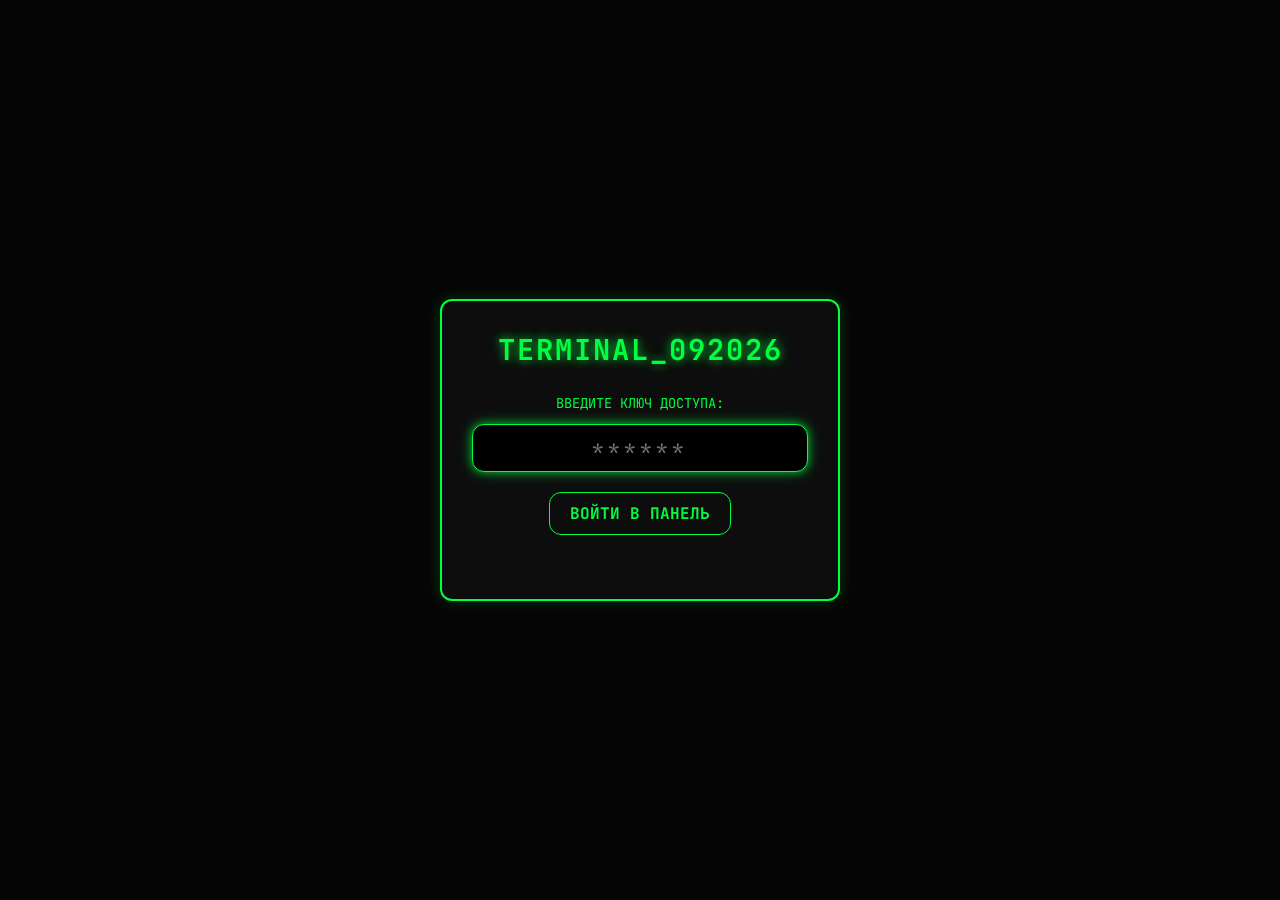
==== templates/admin.html @ 410e2d7f "Add files via upload" ====
<!DOCTYPE html>
<html lang="ru">
<head>
    <meta charset="UTF-8">
    <meta name="viewport" content="width=device-width, initial-scale=1.0">
    <title>TERMINAL-092026 // АДМИНИСТРАТОР</title>
    <link rel="stylesheet" href="/static/css/style.css">
    <link rel="icon" href="data:image/svg+xml,<svg xmlns=%22http://www.w3.org/2000/svg%22 viewBox=%220 0 100 100%22><text y=%22.9em%22 font-size=%2290%22>🛠️</text></svg>">
</head>
<body class="screen-flicker">

    <!-- Lock Screen Overlay -->
    <div id="lock-screen">
        <div class="lock-container">
            <div class="lock-logo glow-text">TERMINAL_092026</div>
            <div class="form-label" style="margin-bottom: 12px;">ВВЕДИТЕ КЛЮЧ ДОСТУПА:</div>
            <input type="password" id="password-input" class="lock-input" placeholder="******" autofocus>
            <button id="auth-btn" class="btn-terminal">ВОЙТИ В ПАНЕЛЬ</button>
            <div id="auth-error" class="error-msg"></div>
        </div>
    </div>

    <!-- Main Content (Hidden until authorized) -->
    <div id="main-content" style="display: none;">
        <div class="container admin-container">
            <header>
                <div class="title glow-text">> TERMINAL_092026 // ADMIN CONTROL</div>
                <div class="status-indicator">
                    <span id="status-text">ПОДКЛЮЧЕНИЕ...</span>
                    <div id="status-dot" class="status-dot disconnected"></div>
                </div>
            </header>

            <main>
                <!-- Soundboard section -->
                <div class="form-group">
                    <h3 class="form-label glow-text">> САУНДБОРД ДЛЯ ПРОЕКТОРА (МГНОВЕННЫЙ ЗВУК)</h3>
                    <div class="soundboard-grid" style="margin-top: 10px;">
                        <button type="button" class="btn-terminal btn-sound" data-sound="applause">
                            <span>👏 АПЛОДИСМЕНТЫ</span>
                            <span style="font-size: 0.7rem; opacity: 0.6;">Synth Noise Claps</span>
                        </button>
                        <button type="button" class="btn-terminal btn-sound" data-sound="laughter">
                            <span>😂 СМЕХ</span>
                            <span style="font-size: 0.7rem; opacity: 0.6;">Chirp Laughs</span>
                        </button>
                        <button type="button" class="btn-terminal btn-sound" data-sound="fail">
                            <span>📉 ФЕЙЛ</span>
                            <span style="font-size: 0.7rem; opacity: 0.6;">Pitch Wah-Wah</span>
                        </button>
                        <button type="button" class="btn-terminal btn-sound" data-sound="fanfare">
                            <span>🎺 ФАНФАРЫ</span>
                            <span style="font-size: 0.7rem; opacity: 0.6;">Triad Saw Synth</span>
                        </button>
                        <button type="button" class="btn-terminal btn-sound" data-sound="bassboost">
                            <span>🔊 BASS-BOOST ROFL</span>
                            <span style="font-size: 0.7rem; opacity: 0.6;">Sub-Bass Slider</span>
                        </button>
                    </div>
                </div>

                <!-- Moderation section -->
                <div class="form-group" style="margin-top: 30px;">
                    <h3 class="form-label admin-feed-title glow-text">> МОДЕРАЦИЯ СООБЩЕНИЙ</h3>
                    <div id="admin-feed">
                        <div class="admin-message-row" style="justify-content: center; border-color: #333;">
                            <span style="color: #555;">ЛЕНТА МОДЕРАЦИИ ПУСТА...</span>
                        </div>
                    </div>
                </div>
            </main>
        </div>
    </div>

    <!-- Notification Toast Area -->
    <div class="notification-container" id="notification-container"></div>

    <script src="/static/js/app.js"></script>
</body>
</html>
---- static/css/style.css ----
@import url('https://fonts.googleapis.com/css2?family=Atkinson+Hyperlegible:ital,wght@0,400;0,700;1,400;1,700&family=JetBrains+Mono:wght@400;700&display=swap');

/* --- Reset & Base --- */
* {
    box-sizing: border-box;
    margin: 0;
    padding: 0;
}

body {
    background-color: #0A0A0A;
    color: #00FF41;
    font-family: 'JetBrains Mono', 'Courier New', monospace;
    overflow-x: hidden;
    min-height: 100vh;
    position: relative;
}

/* CRT Scanline & Grain Overlay */
body::after {
    content: " ";
    display: block;
    position: fixed;
    top: 0;
    left: 0;
    bottom: 0;
    right: 0;
    background: linear-gradient(rgba(18, 16, 16, 0) 50%, rgba(0, 0, 0, 0.3) 50%);
    background-size: 100% 4px;
    z-index: 9999;
    pointer-events: none;
    opacity: 0.8;
}

/* Screen Flicker Effect */
.screen-flicker {
    animation: crt-flicker 0.15s infinite;
}

@keyframes crt-flicker {
    0% { opacity: 0.99; }
    50% { opacity: 1; }
    100% { opacity: 0.985; }
}

/* --- Theme Variables & Glows --- */
:root {
    --neon-green: #00FF41;
    --neon-green-glow: 0 0 8px rgba(0, 255, 65, 0.6), 0 0 15px rgba(0, 255, 65, 0.4);
    --acid-red: #FF003C;
    --cyber-yellow: #FFD700;
    --purple: #BF00FF;
    --classic-white: #FFFFFF;
}

.glow-text {
    text-shadow: var(--neon-green-glow);
}

.border-neon {
    border: 1px solid var(--neon-green);
    box-shadow: 0 0 8px rgba(0, 255, 65, 0.3);
}

/* --- Authorization / Lock Screen --- */
#lock-screen {
    position: fixed;
    top: 0;
    left: 0;
    width: 100vw;
    height: 100vh;
    background-color: #050505;
    z-index: 10000;
    display: flex;
    flex-direction: column;
    justify-content: center;
    align-items: center;
    padding: 20px;
}

.lock-container {
    width: 100%;
    max-width: 400px;
    border: 2px solid var(--neon-green);
    box-shadow: 0 0 15px rgba(0, 255, 65, 0.2);
    background: #0D0D0D;
    padding: 30px;
    text-align: center;
}

.lock-logo {
    font-size: 1.8rem;
    margin-bottom: 25px;
    font-weight: bold;
    letter-spacing: 2px;
}

.lock-input {
    width: 100%;
    background: #000;
    border: 1px solid var(--neon-green);
    color: var(--neon-green);
    font-family: inherit;
    font-size: 1.2rem;
    padding: 10px;
    text-align: center;
    margin-bottom: 20px;
    outline: none;
    letter-spacing: 4px;
}

.lock-input:focus {
    box-shadow: var(--neon-green-glow);
}

.btn-terminal {
    background: transparent;
    border: 1px solid var(--neon-green);
    color: var(--neon-green);
    font-family: inherit;
    font-size: 1rem;
    padding: 10px 20px;
    cursor: pointer;
    text-transform: uppercase;
    transition: all 0.2s ease;
    font-weight: bold;
    outline: none;
}

.btn-terminal:hover {
    background: var(--neon-green);
    color: #000;
    box-shadow: var(--neon-green-glow);
}

.error-msg {
    color: var(--acid-red);
    margin-top: 15px;
    font-size: 0.9rem;
    min-height: 1.2rem;
}

/* --- Layout & Typography --- */
.container {
    max-width: 1200px;
    margin: 0 auto;
    padding: 20px;
}

header {
    border-bottom: 1px solid #222;
    padding-bottom: 15px;
    margin-bottom: 30px;
    display: flex;
    justify-content: space-between;
    align-items: center;
}

.title {
    font-size: 1.5rem;
    letter-spacing: 1px;
}

.status-indicator {
    font-size: 0.85rem;
    display: flex;
    align-items: center;
    gap: 8px;
}

.status-dot {
    width: 8px;
    height: 8px;
    background-color: var(--neon-green);
    border-radius: 50%;
    box-shadow: 0 0 8px var(--neon-green);
}

.status-dot.disconnected {
    background-color: var(--acid-red);
    box-shadow: 0 0 8px var(--acid-red);
    animation: flash 1s infinite;
}

@keyframes flash {
    0%, 100% { opacity: 0.2; }
    50% { opacity: 1; }
}

/* --- Guest Screen: Mobile Sender --- */
.guest-wrapper {
    max-width: 600px;
    margin: 0 auto;
}

.form-group {
    margin-bottom: 20px;
}

.form-label {
    display: block;
    margin-bottom: 8px;
    font-size: 0.85rem;
    text-transform: uppercase;
}

.input-text {
    width: 100%;
    background: #121212;
    border: 1px solid #333;
    color: #FFF;
    font-family: inherit;
    font-size: 1rem;
    padding: 12px;
    outline: none;
    transition: border-color 0.2s;
}

.input-text:focus {
    border-color: var(--neon-green);
}

/* Color Presets */
.color-presets {
    display: grid;
    grid-template-columns: repeat(5, 1fr);
    gap: 8px;
}

.color-btn {
    height: 40px;
    border: 1px solid #333;
    background: #121212;
    cursor: pointer;
    position: relative;
    transition: all 0.2s;
}

.color-btn::after {
    content: "";
    position: absolute;
    top: 50%;
    left: 50%;
    transform: translate(-50%, -50%);
    width: 16px;
    height: 16px;
    border-radius: 50%;
}

.color-btn[data-color="#00FF41"]::after { background-color: var(--neon-green); }
.color-btn[data-color="#FF003C"]::after { background-color: var(--acid-red); }
.color-btn[data-color="#FFD700"]::after { background-color: var(--cyber-yellow); }
.color-btn[data-color="#BF00FF"]::after { background-color: var(--purple); }
.color-btn[data-color="#FFFFFF"]::after { background-color: var(--classic-white); }

.color-btn.active {
    border-color: var(--neon-green);
    box-shadow: 0 0 8px rgba(0, 255, 65, 0.4);
}

.color-btn:hover {
    background: #1A1A1A;
}

/* File Upload Style */
.photo-upload-container {
    position: relative;
    border: 1px dashed #333;
    background: #121212;
    padding: 15px;
    text-align: center;
    cursor: pointer;
    transition: border-color 0.2s;
}

.photo-upload-container:hover {
    border-color: var(--neon-green);
}

.photo-input {
    position: absolute;
    top: 0; left: 0; width: 100%; height: 100%;
    opacity: 0;
    cursor: pointer;
}

.photo-preview {
    margin-top: 10px;
    max-width: 100%;
    max-height: 200px;
    display: none;
    border: 1px solid #333;
}

.photo-preview img {
    width: auto;
    height: auto;
    max-width: 100%;
    max-height: 190px;
    object-fit: contain;
}

.btn-send {
    width: 100%;
    padding: 15px;
    font-size: 1.1rem;
    letter-spacing: 2px;
    margin-top: 15px;
}

/* --- Projector Screen: Main Broadcast --- */
.projector-container {
    max-width: 1000px;
    margin: 0 auto;
    padding: 30px 10px;
}

.feed {
    display: flex;
    flex-direction: column;
    gap: 25px;
}

/* Message Card - Analog Glitch style */
.message-card {
    background-color: #111111;
    border-left: 5px solid var(--neon-green);
    border-top: 1px solid #222;
    border-right: 1px solid #222;
    border-bottom: 1px solid #222;
    padding: 20px;
    display: flex;
    flex-direction: column;
    gap: 12px;
    position: relative;
}

/* Dynamic Entrance Glitch Animation */
.message-card.new-entry {
    animation: entry-glitch 0.25s ease-out;
}

@keyframes entry-glitch {
    0% {
        transform: translateX(10px) skewX(4deg);
        opacity: 0;
    }
    15% {
        transform: translateX(-8px) skewX(-4deg);
        opacity: 0.8;
    }
    40% {
        transform: translateX(4px) skewX(2deg);
        opacity: 0.9;
    }
    70% {
        transform: translateX(-2px) skewX(-1deg);
        opacity: 1;
    }
    100% {
        transform: translateX(0) skewX(0);
        opacity: 1;
    }
}

.message-header {
    display: flex;
    justify-content: space-between;
    align-items: center;
    border-bottom: 1px solid #1A1A1A;
    padding-bottom: 8px;
}

.message-nickname {
    font-weight: bold;
    font-size: 1.2rem;
    letter-spacing: 1px;
}

.message-time {
    color: #555;
    font-size: 0.8rem;
}

.message-text {
    font-family: 'Atkinson Hyperlegible', sans-serif;
    color: #FFFFFF;
    font-size: 1.8rem; /* Large size to read from 10 meters */
    line-height: 1.4;
    word-break: break-word;
}

.message-image-container {
    margin-top: 10px;
    border: 1px solid #222;
    overflow: hidden;
    max-height: 450px;
    background: #000;
}

.message-image {
    width: 100%;
    height: auto;
    max-height: 440px;
    object-fit: contain;
    /* Analog glitch retro styling for photos */
    filter: contrast(115%) brightness(90%) grayscale(20%);
    transition: filter 0.3s ease;
    display: block;
}

.message-image:hover {
    filter: contrast(100%) brightness(100%) grayscale(0%);
}

/* --- Admin Panel --- */
.admin-container {
    max-width: 1000px;
    margin: 0 auto;
}

.soundboard-grid {
    display: grid;
    grid-template-columns: repeat(auto-fit, minmax(180px, 1fr));
    gap: 15px;
    margin-bottom: 40px;
}

.btn-sound {
    height: 70px;
    font-size: 0.9rem;
    display: flex;
    flex-direction: column;
    justify-content: center;
    align-items: center;
    gap: 5px;
    border-color: var(--cyber-yellow);
    color: var(--cyber-yellow);
}

.btn-sound:hover {
    background-color: var(--cyber-yellow);
    color: #000;
    box-shadow: 0 0 10px rgba(255, 215, 0, 0.5);
}

.admin-feed-title {
    margin-bottom: 15px;
    border-bottom: 1px solid #333;
    padding-bottom: 5px;
}

.admin-message-row {
    background: #111;
    border: 1px solid #222;
    padding: 15px;
    margin-bottom: 12px;
    display: flex;
    justify-content: space-between;
    align-items: center;
    gap: 20px;
}

.admin-message-info {
    flex-grow: 1;
}

.admin-message-details {
    font-size: 0.85rem;
    margin-bottom: 5px;
}

.admin-message-content {
    color: #FFF;
    font-size: 1rem;
}

.btn-delete {
    border-color: var(--acid-red);
    color: var(--acid-red);
    padding: 6px 12px;
    font-size: 0.85rem;
}

.btn-delete:hover {
    background: var(--acid-red);
    color: #FFF;
    box-shadow: 0 0 10px rgba(255, 0, 60, 0.4);
}

/* --- Notifications & Status Bar --- */
.notification-container {
    position: fixed;
    bottom: 20px;
    right: 20px;
    z-index: 10010;
    display: flex;
    flex-direction: column;
    gap: 10px;
    pointer-events: none;
}

.notification {
    background: #000;
    border: 1px solid var(--neon-green);
    color: var(--neon-green);
    padding: 12px 20px;
    font-family: inherit;
    font-size: 0.9rem;
    box-shadow: var(--neon-green-glow);
    display: flex;
    align-items: center;
    gap: 10px;
    animation: slide-in 0.3s cubic-bezier(0.18, 0.89, 0.32, 1.28) forwards;
    pointer-events: auto;
}

.notification.error {
    border-color: var(--acid-red);
    color: var(--acid-red);
    box-shadow: 0 0 8px rgba(255, 0, 60, 0.4);
}

@keyframes slide-in {
    from {
        transform: translateY(20px);
        opacity: 0;
    }
    to {
        transform: translateY(0);
        opacity: 1;
    }
}

/* Mobile responsive fixes */
@media (max-width: 600px) {
    .container {
        padding: 10px;
    }
    header {
        flex-direction: column;
        align-items: flex-start;
        gap: 10px;
    }
    .message-text {
        font-size: 1.3rem;
    }
    .message-image-container {
        max-height: 300px;
    }
    .message-image {
        max-height: 290px;
    }
    .color-presets {
        gap: 5px;
    }
    .color-btn {
        height: 35px;
    }
}

/* --- Soft Glitch Border Radius overrides --- */
.lock-container,
.lock-input,
.btn-terminal,
.input-text,
.color-btn,
.photo-upload-container,
.message-card,
.message-image-container,
.message-image,
.admin-message-row,
.notification,
#live-preview {
    border-radius: 12px !important;
}

/* --- Smooth Slide-In & Fade / Fade-Out animations for message-card --- */
.message-card {
    transition: opacity 0.5s cubic-bezier(0.22, 1, 0.36, 1), transform 0.5s cubic-bezier(0.22, 1, 0.36, 1) !important;
    opacity: 1 !important;
    transform: translateY(0) scale(1) !important;
    animation: none !important; /* Disable old entry-glitch keyframe animation */
}

/* Slide in from 30px below and fade in */
.message-card.new-entry {
    opacity: 0 !important;
    transform: translateY(30px) scale(1) !important;
}

/* Slide out scale down and fade out */
.message-card.hidden-card {
    opacity: 0 !important;
    transform: translateY(0) scale(0.95) !important;
}

/* --- Live Preview Box on Client Screen --- */
#live-preview {
    height: 150px;
    border: 1px dashed var(--neon-green);
    background-color: #050505;
    overflow: hidden;
    position: relative;
    margin-bottom: 20px;
}

#live-preview .feed {
    transform: scale(0.5);
    transform-origin: top center;
    width: 200%;
    position: absolute;
    top: 0;
    left: 0;
    display: flex;
    flex-direction: column;
    gap: 15px;
    padding: 10px;
}

#live-preview .message-card {
    padding: 10px;
    gap: 6px;
    border-radius: 8px !important;
}

#live-preview .message-text {
    font-size: 1.1rem;
    line-height: 1.2;
}

#live-preview .message-image-container {
    max-height: 150px;
}

/* --- Duration Selector Buttons (Plates) --- */
.duration-presets {
    display: grid;
    grid-template-columns: repeat(3, 1fr);
    gap: 15px;
    margin-top: 10px;
}

.duration-btn {
    background: #121212;
    border: 1px solid #333;
    color: #666;
    padding: 15px;
    font-family: inherit;
    font-size: 1.1rem;
    font-weight: bold;
    cursor: pointer;
    text-align: center;
    border-radius: 12px;
    transition: all 0.2s ease;
    outline: none;
}

.duration-btn.active {
    border-color: var(--neon-green);
    color: var(--neon-green);
    box-shadow: var(--neon-green-glow);
    background: #0D0D0D;
}

.duration-btn:hover:not(.active) {
    border-color: #555;
    color: #AAA;
}

/* --- Projector Clean Page Styling --- */
.projector-body {
    background-color: #000000 !important;
    display: flex;
    justify-content: center;
    align-items: center;
    min-height: 100vh;
    width: 100vw;
    overflow-x: hidden;
}

.projector-feed {
    display: flex;
    flex-direction: column;
    justify-content: center;
    align-items: center;
    gap: 40px;
    width: 100%;
    max-width: 90vw;
    margin: 0 auto;
    padding: 40px 0;
}

/* Clean cards for Projector: center align, no frames, transparent */
.projector-feed .message-card {
    background: transparent !important;
    border: none !important;
    box-shadow: none !important;
    padding: 0 !important;
    border-radius: 0 !important;
    text-align: center;
    display: flex;
    flex-direction: column;
    align-items: center;
    justify-content: center;
    gap: 20px;
    width: 100%;
}

.projector-feed .message-header {
    border-bottom: none !important;
    padding-bottom: 0 !important;
    justify-content: center;
    gap: 15px;
}

.projector-feed .message-nickname {
    font-size: 2rem !important; /* huge size */
    font-weight: bold;
    letter-spacing: 2px;
}

.projector-feed .message-time {
    display: none !important; /* Hide time on projector screen for maximum cleanliness */
}

.projector-feed .message-text {
    font-family: 'Atkinson Hyperlegible', sans-serif !important;
    color: #FFFFFF !important;
    font-size: 4rem !important; /* 4rem size requested */
    font-weight: bold !important;
    line-height: 1.3;
    max-width: 80vw;
    text-align: center;
}

.projector-feed .message-image-container {
    margin-top: 15px;
    border: none !important;
    max-height: 55vh;
    max-width: 80vw;
    border-radius: 12px !important;
    box-shadow: 0 0 20px rgba(255, 255, 255, 0.05);
}

.projector-feed .message-image {
    max-height: 53vh;
    max-width: 80vw;
    border-radius: 12px !important;
}
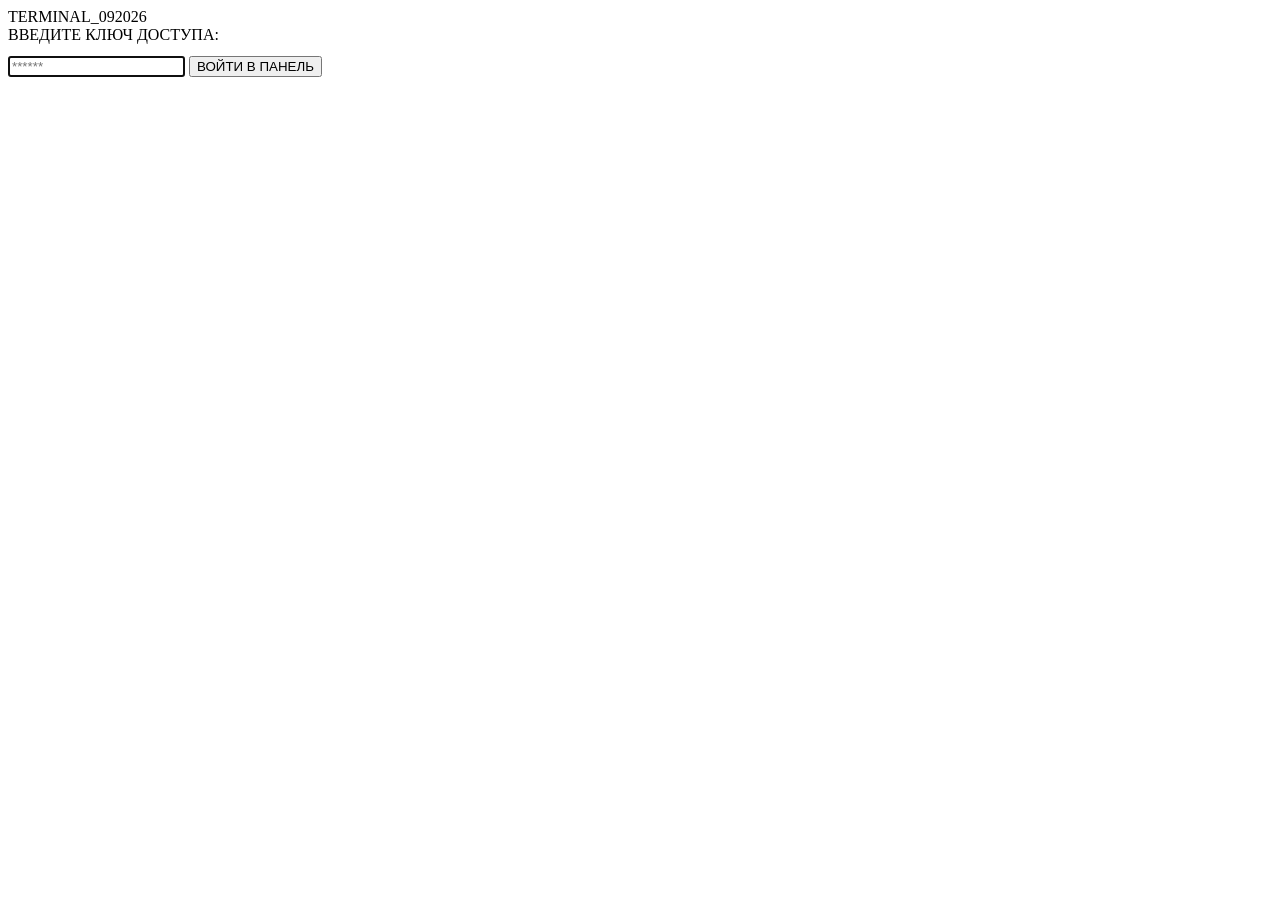
==== commit c5e697e0: "Add files via upload" ====
--- a/templates/admin.html
+++ b/templates/admin.html
@@ -4,7 +4,7 @@
     <meta charset="UTF-8">
     <meta name="viewport" content="width=device-width, initial-scale=1.0">
     <title>TERMINAL-092026 // АДМИНИСТРАТОР</title>
-    <link rel="stylesheet" href="/static/css/style.css">
+    <link rel="stylesheet" href="{{ url_for('static', path='css/style.css') }}">
     <link rel="icon" href="data:image/svg+xml,<svg xmlns=%22http://www.w3.org/2000/svg%22 viewBox=%220 0 100 100%22><text y=%22.9em%22 font-size=%2290%22>🛠️</text></svg>">
 </head>
 <body class="screen-flicker">
